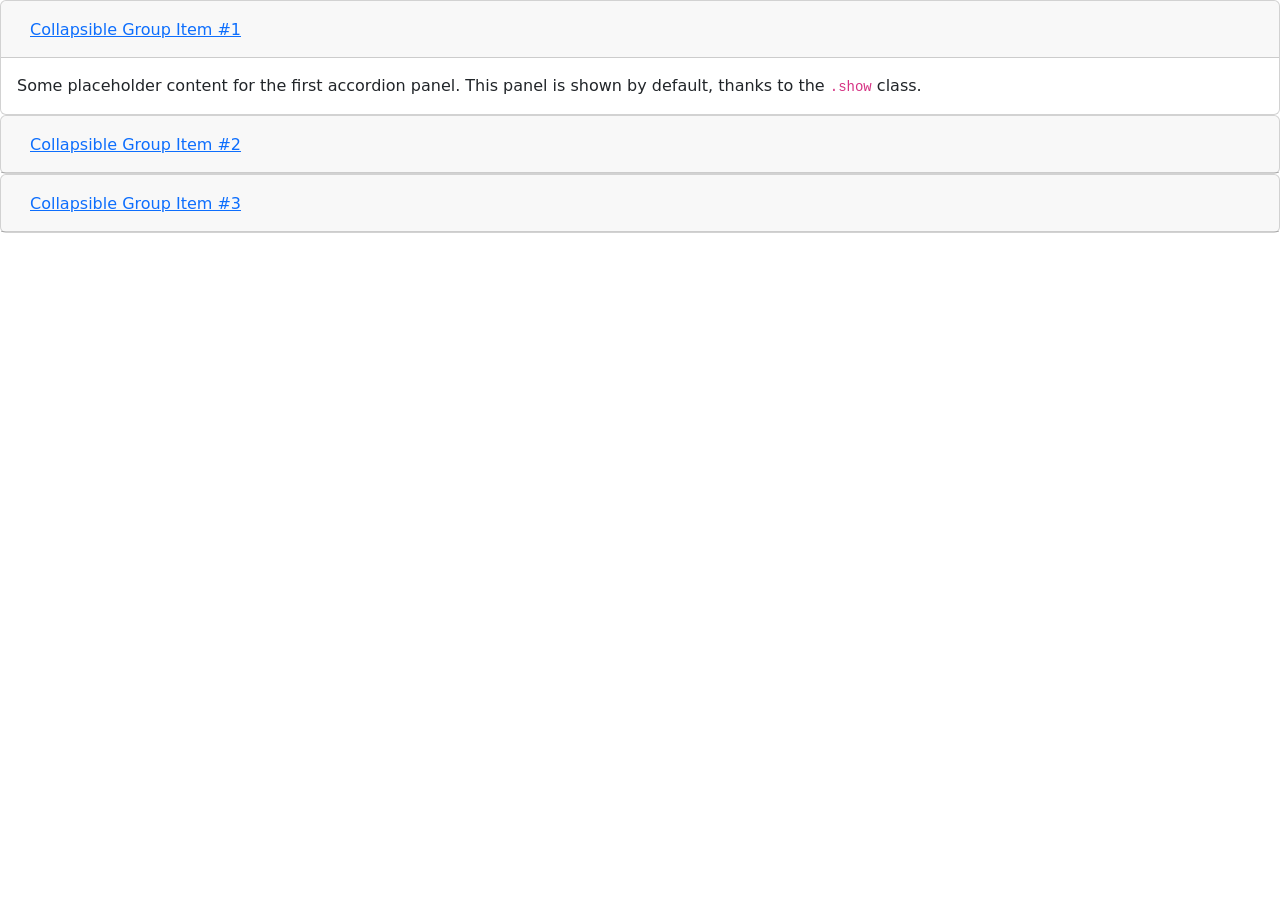
==== index2.html @ 82439667 "add project" ====
<!DOCTYPE html>
<html lang="en">

<head>
  <meta charset="UTF-8">
  <meta name="viewport" content="width=device-width, initial-scale=1.0">
  <link rel="stylesheet" href="https://cdnjs.cloudflare.com/ajax/libs/font-awesome/6.5.2/css/all.min.css"
    integrity="sha512-SnH5WK+bZxgPHs44uWIX+LLJAJ9/2PkPKZ5QiAj6Ta86w+fsb2TkcmfRyVX3pBnMFcV7oQPJkl9QevSCWr3W6A=="
    crossorigin="anonymous" referrerpolicy="no-referrer" />
  <link href="https://cdn.jsdelivr.net/npm/bootstrap@5.3.3/dist/css/bootstrap.min.css" rel="stylesheet"
    integrity="sha384-QWTKZyjpPEjISv5WaRU9OFeRpok6YctnYmDr5pNlyT2bRjXh0JMhjY6hW+ALEwIH" crossorigin="anonymous">
  <link rel="stylesheet" href="style.css">
  <title>Document</title>
</head>

<body>
  <div class="accordion" id="accordionExample">
    <div class="card">
      <div class="card-header" id="headingOne">
        <h2 class="mb-0">
          <button class="btn btn-link btn-block text-left" type="button" data-toggle="collapse"
            data-target="#collapseOne" aria-expanded="true" aria-controls="collapseOne">
            Collapsible Group Item #1
          </button>
        </h2>
      </div>

      <div id="collapseOne" class="collapse show" aria-labelledby="headingOne" data-parent="#accordionExample">
        <div class="card-body">
          Some placeholder content for the first accordion panel. This panel is shown by default, thanks to the
          <code>.show</code> class.
        </div>
      </div>
    </div>
    <div class="card">
      <div class="card-header" id="headingTwo">
        <h2 class="mb-0">
          <button class="btn btn-link btn-block text-left collapsed" type="button" data-toggle="collapse"
            data-target="#collapseTwo" aria-expanded="false" aria-controls="collapseTwo">
            Collapsible Group Item #2
          </button>
        </h2>
      </div>
      <div id="collapseTwo" class="collapse" aria-labelledby="headingTwo" data-parent="#accordionExample">
        <div class="card-body">
          Some placeholder content for the second accordion panel. This panel is hidden by default.
        </div>
      </div>
    </div>
    <div class="card">
      <div class="card-header" id="headingThree">
        <h2 class="mb-0">
          <button class="btn btn-link btn-block text-left collapsed" type="button" data-toggle="collapse"
            data-target="#collapseThree" aria-expanded="false" aria-controls="collapseThree">
            Collapsible Group Item #3
          </button>
        </h2>
      </div>
      <div id="collapseThree" class="collapse" aria-labelledby="headingThree" data-parent="#accordionExample">
        <div class="card-body">
          And lastly, the placeholder content for the third and final accordion panel. This panel is hidden by default.
        </div>
      </div>
    </div>
  </div>


  <script src="https://cdn.jsdelivr.net/npm/@popperjs/core@2.11.8/dist/umd/popper.min.js"
    integrity="sha384-I7E8VVD/ismYTF4hNIPjVp/Zjvgyol6VFvRkX/vR+Vc4jQkC+hVqc2pM8ODewa9r"
    crossorigin="anonymous"></script>
  <script src="https://cdn.jsdelivr.net/npm/bootstrap@5.3.3/dist/js/bootstrap.min.js"
    integrity="sha384-0pUGZvbkm6XF6gxjEnlmuGrJXVbNuzT9qBBavbLwCsOGabYfZo0T0to5eqruptLy"
    crossorigin="anonymous"></script>

</body>

</html>
---- style.css ----
.section-1 .inner-head{
    background: linear-gradient(-30deg, rgb(245, 127, 32), rgb(214, 43, 8) 100%);
    color: #fff;
    text-align: center;
    padding:10px;
}

.section-1 .inner-body{
    padding:20px;
    border: 1px solid #ddd;
    border-radius: 0 0 10px 10px;
}
.section-1 .inner-main{
    border-radius: 10px;
    overflow: hidden;
}
.section-1 .accordion .card{
    border: 0;
    margin-bottom: 10px;
}
.section-1 .card-header{
    background-color: #fff;
    padding:0;
    border: 0px;
}
.section-1 .btn{
    color: orange;
    text-decoration: none;
}
.section-1 .btn:focus{
    box-shadow: none;
}
.section-1 .btn.collapsed{
    border: 1px solid #ddd;
    margin-bottom: 10px;
    color: #000;
}
.section-1{
    margin-top: 100px;
}

/* section-2 */

.section-2{
    margin-top: 100px;
    margin-bottom: 100px;
}
.section-2 .btn-submit{
    padding: 10px 20px;
    color:white;
}

.modal-header{
    display: flex;
    flex-direction: column;
    align-items: center;
    position: relative;
}
.modal-img{
    width:100%;
    height:100px;
    object-fit: cover;
}
.modal-title{
    font-weight: bold;
    font-size: 24px;
    margin-bottom: 10px;
}

.btn-1{
    width:100%;
}
.modal-body .row div{
    margin-bottom: 15px;
}
.modal-form .close{
    position: absolute;
    top: -21px;
    right: -16px;
    background: #000;
    opacity: 1;
    border-radius: 32%;
    color: #fff;
    display: flex;
    justify-content: center;
    align-items: center;
}

.section-0{
    margin: 100px 0;
}
.section-0 .inner-head{
    display: flex;
    justify-content: space-between;
    border-bottom: 1px solid #dee2e6;
    margin-bottom: 30px;
}
.col-xs-20{
    position: relative;
    width: 100%;
    padding-right: 10px;
    padding-left: 0px;
}
@media (min-width: 1200px) {
    .col-xs-20 {
        -ms-flex: 0 0 20%;
        flex: 0 0 20%;
        max-width: 20%;

    }
}

.section-0 .inner-box{
    padding: 10px;    
    border: solid 1px #ddd;
    border-radius: 5px;
    aspect-ratio: 16/9;
}
.section-0 .inner-img img{
    width:100%;
    aspect-ratio: 1;
    object-fit: cover;
}
.section-0 .title{
    font-size:13px;
    color: blue;
    margin-top:20px;
}
.section-0 .content{
    font-size:15px;
    font-weight: bold;
}

.section-0 .price{
    font-size:15px;
    font-weight: bold;
}
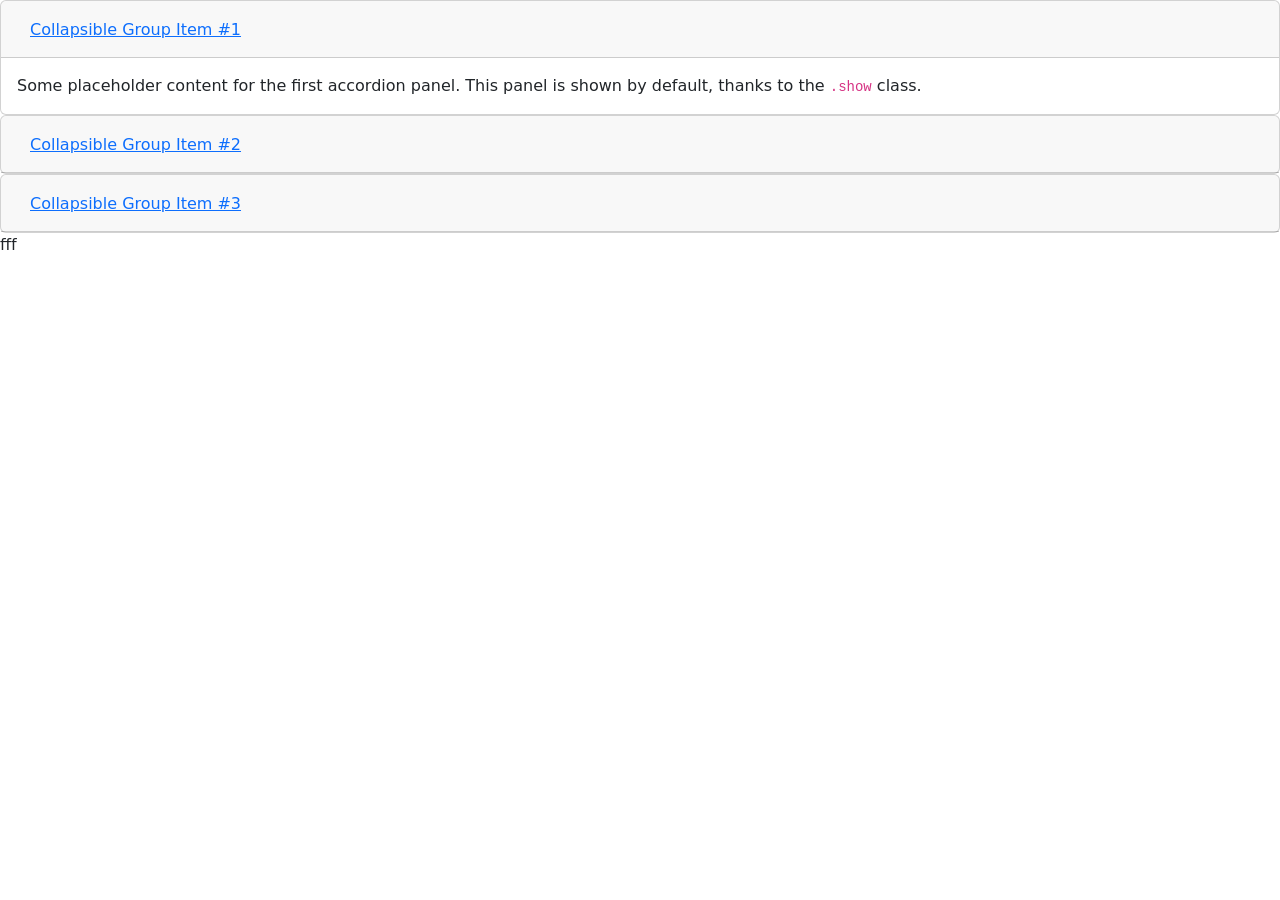
==== commit aafe6844: "fdsj" ====
--- a/index2.html
+++ b/index2.html
@@ -71,7 +71,7 @@
   <script src="https://cdn.jsdelivr.net/npm/bootstrap@5.3.3/dist/js/bootstrap.min.js"
     integrity="sha384-0pUGZvbkm6XF6gxjEnlmuGrJXVbNuzT9qBBavbLwCsOGabYfZo0T0to5eqruptLy"
     crossorigin="anonymous"></script>
-
+fff
 </body>
 
 </html>
